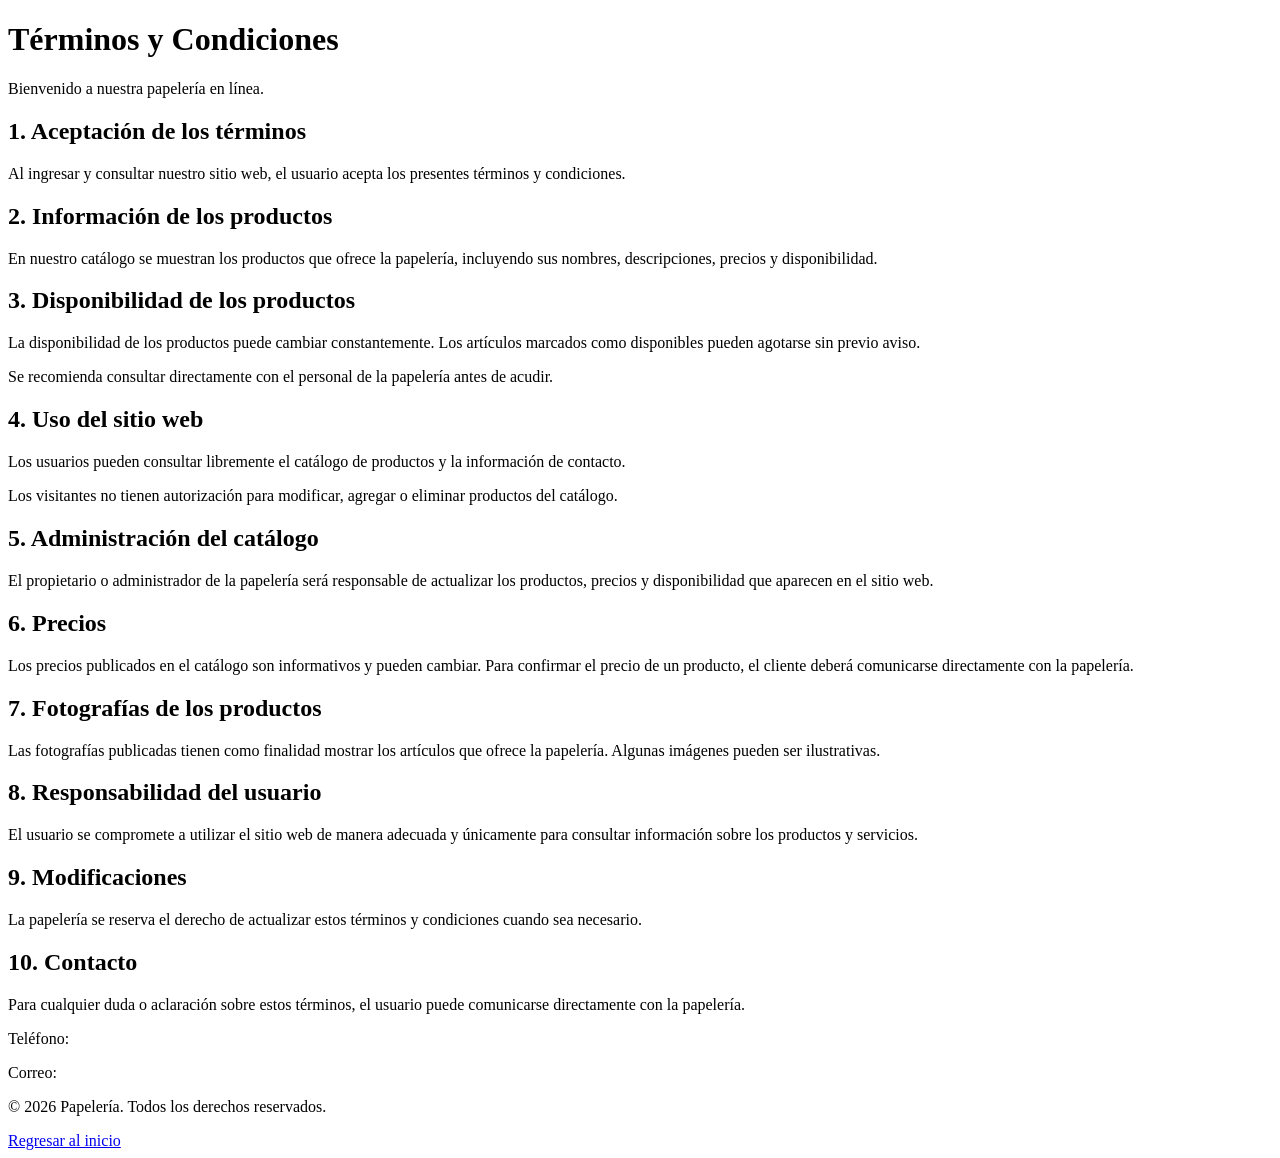
==== TERMINOS_CONDICIONES.html @ e27d794c "Agregar página de Términos y Condiciones  y agregar nuevos productos" ====
<!DOCTYPE html>
<html lang="es">

<head>
    <meta charset="UTF-8">
    <meta name="viewport" content="width=device-width, initial-scale=1.0">
    <title>Términos y Condiciones</title>
</head>

<body>

    <header>
        <h1>Términos y Condiciones</h1>
        <p>Bienvenido a nuestra papelería en línea.</p>
    </header>

    <main>

        <section>
            <h2>1. Aceptación de los términos</h2>
            <p>
                Al ingresar y consultar nuestro sitio web, el usuario
                acepta los presentes términos y condiciones.
            </p>
        </section>

        <section>
            <h2>2. Información de los productos</h2>
            <p>
                En nuestro catálogo se muestran los productos que
                ofrece la papelería, incluyendo sus nombres,
                descripciones, precios y disponibilidad.
            </p>
        </section>

        <section>
            <h2>3. Disponibilidad de los productos</h2>
            <p>
                La disponibilidad de los productos puede cambiar
                constantemente. Los artículos marcados como disponibles
                pueden agotarse sin previo aviso.
            </p>
            <p>
                Se recomienda consultar directamente con el personal
                de la papelería antes de acudir.
            </p>
        </section>

        <section>
            <h2>4. Uso del sitio web</h2>
            <p>
                Los usuarios pueden consultar libremente el catálogo
                de productos y la información de contacto.
            </p>
            <p>
                Los visitantes no tienen autorización para modificar,
                agregar o eliminar productos del catálogo.
            </p>
        </section>

        <section>
            <h2>5. Administración del catálogo</h2>
            <p>
                El propietario o administrador de la papelería será
                responsable de actualizar los productos, precios
                y disponibilidad que aparecen en el sitio web.
            </p>
        </section>

        <section>
            <h2>6. Precios</h2>
            <p>
                Los precios publicados en el catálogo son informativos
                y pueden cambiar. Para confirmar el precio de un
                producto, el cliente deberá comunicarse directamente
                con la papelería.
            </p>
        </section>

        <section>
            <h2>7. Fotografías de los productos</h2>
            <p>
                Las fotografías publicadas tienen como finalidad
                mostrar los artículos que ofrece la papelería.
                Algunas imágenes pueden ser ilustrativas.
            </p>
        </section>

        <section>
            <h2>8. Responsabilidad del usuario</h2>
            <p>
                El usuario se compromete a utilizar el sitio web
                de manera adecuada y únicamente para consultar
                información sobre los productos y servicios.
            </p>
        </section>

        <section>
            <h2>9. Modificaciones</h2>
            <p>
                La papelería se reserva el derecho de actualizar
                estos términos y condiciones cuando sea necesario.
            </p>
        </section>

        <section>
            <h2>10. Contacto</h2>
            <p>
                Para cualquier duda o aclaración sobre estos
                términos, el usuario puede comunicarse directamente
                con la papelería.
            </p>
            <p>Teléfono: </p>
            <p>Correo: </p>
        </section>

    </main>

    <footer>
        <p>© 2026 Papelería. Todos los derechos reservados.</p>
        <a href="index.html">Regresar al inicio</a>
    </footer>

</body>
</html>
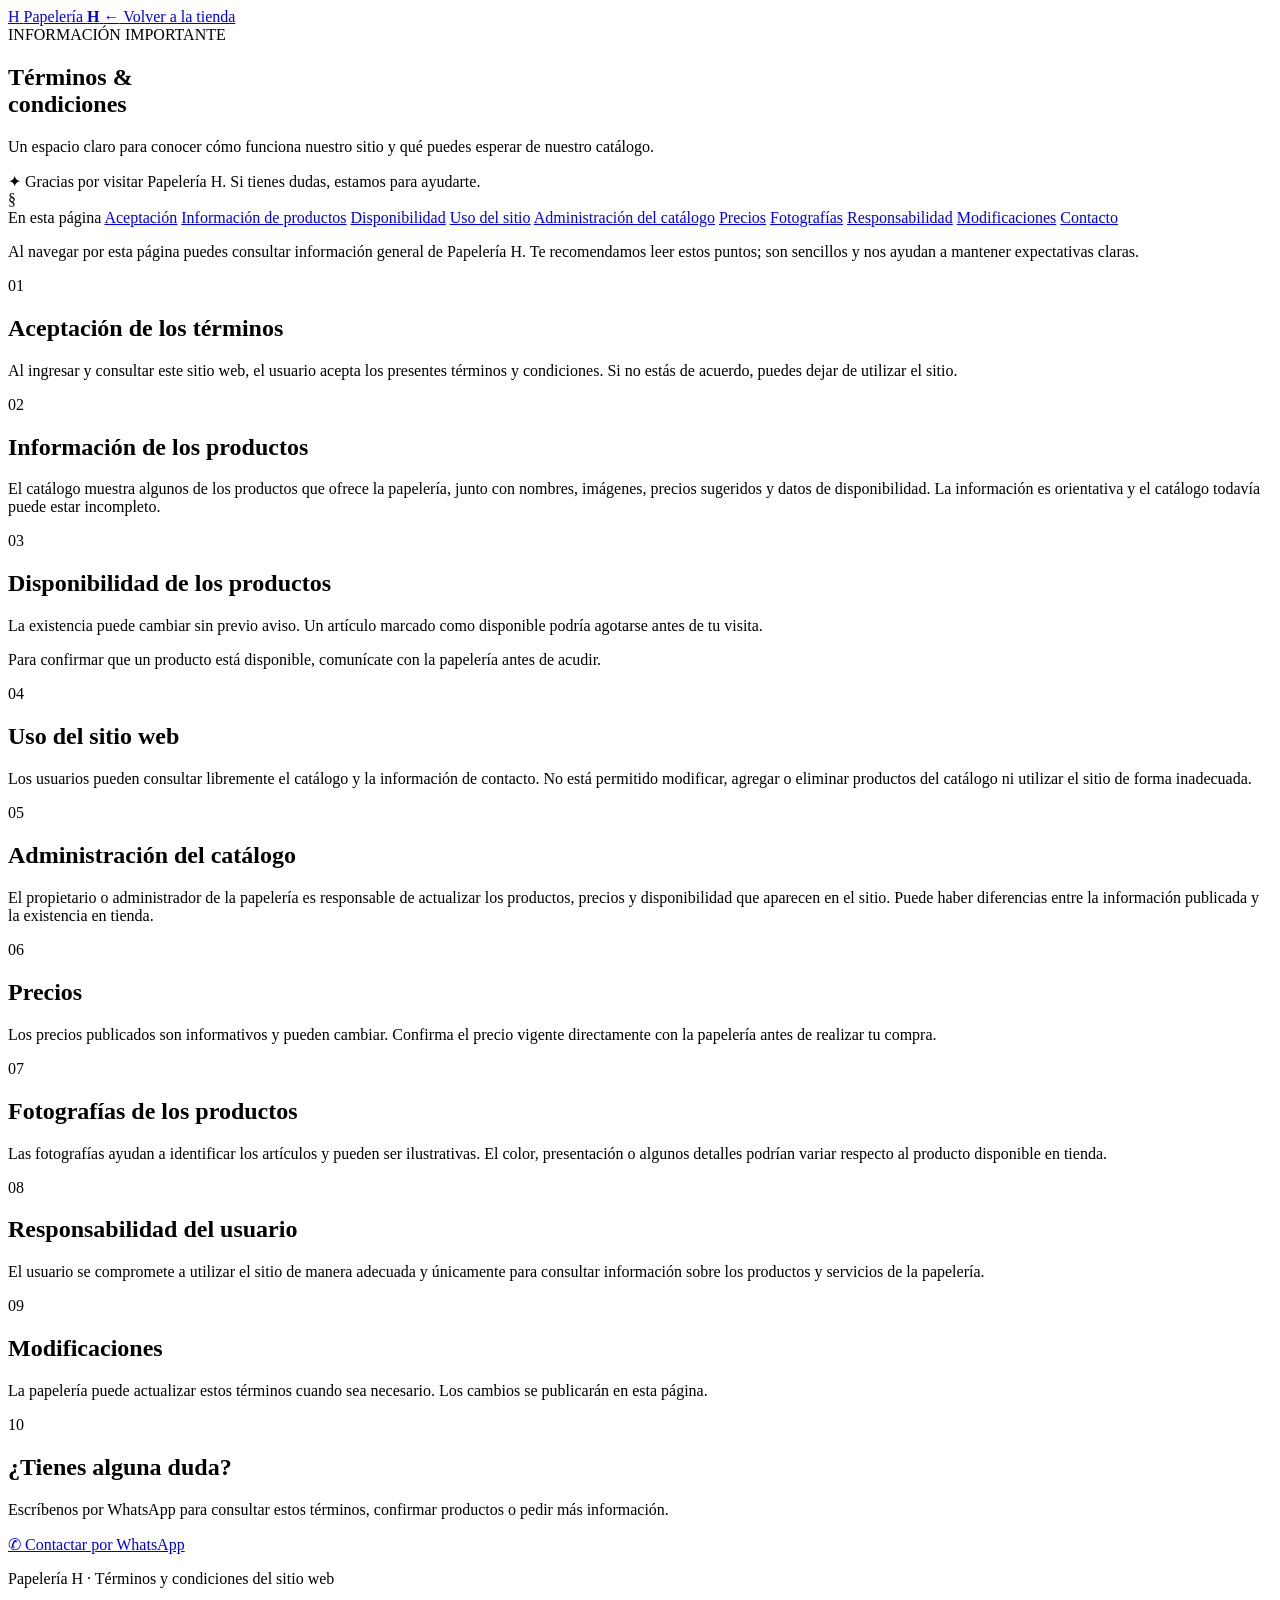
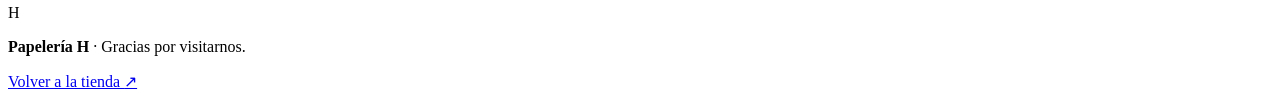
==== commit c438701f: "Actualizar términos y condiciones: mejorar estructura, agregar navegación y detalles de contacto" ====
--- a/TERMINOS_CONDICIONES.html
+++ b/TERMINOS_CONDICIONES.html
@@ -1,125 +1,145 @@
 <!DOCTYPE html>
 <html lang="es">
-
 <head>
     <meta charset="UTF-8">
     <meta name="viewport" content="width=device-width, initial-scale=1.0">
-    <title>Términos y Condiciones</title>
+    <meta name="theme-color" content="#15376b">
+    <meta name="description" content="Consulta las condiciones para usar y consultar el catálogo de Papelería H.">
+    <link rel="stylesheet" href="estilos.css">
+    <title>Términos y condiciones | Papelería H</title>
 </head>
-
 <body>
-
-    <header>
-        <h1>Términos y Condiciones</h1>
-        <p>Bienvenido a nuestra papelería en línea.</p>
+    <header class="barra-superior">
+        <a class="marca-terminos" href="index.html" aria-label="Papelería H, regresar al inicio">
+            <span class="marca-simbolo" aria-hidden="true">H</span>
+            <span>Papelería <strong>H</strong></span>
+        </a>
+        <a class="regresar-inicio" href="index.html"><span aria-hidden="true">←</span> Volver a la tienda</a>
     </header>
 
     <main>
-
-        <section>
-            <h2>1. Aceptación de los términos</h2>
-            <p>
-                Al ingresar y consultar nuestro sitio web, el usuario
-                acepta los presentes términos y condiciones.
-            </p>
+        <section class="portada-terminos" aria-labelledby="titulo-terminos">
+            <span class="etiqueta-portada">INFORMACIÓN IMPORTANTE</span>
+            <h1 id="titulo-terminos">Términos <span>&amp;</span><br>condiciones</h1>
+            <p>Un espacio claro para conocer cómo funciona nuestro sitio y qué puedes esperar de nuestro catálogo.</p>
+            <div class="nota-portada">
+                <span aria-hidden="true">✦</span>
+                <span>Gracias por visitar Papelería H. Si tienes dudas, estamos para ayudarte.</span>
+            </div>
+            <span class="decoracion-portada" aria-hidden="true">§</span>
         </section>
 
-        <section>
-            <h2>2. Información de los productos</h2>
-            <p>
-                En nuestro catálogo se muestran los productos que
-                ofrece la papelería, incluyendo sus nombres,
-                descripciones, precios y disponibilidad.
-            </p>
-        </section>
+        <div class="contenido-terminos">
+            <nav class="indice-terminos" aria-label="Índice de términos">
+                <span class="titulo-indice">En esta página</span>
+                <a href="#aceptacion">Aceptación</a>
+                <a href="#productos">Información de productos</a>
+                <a href="#disponibilidad">Disponibilidad</a>
+                <a href="#uso">Uso del sitio</a>
+                <a href="#catalogo">Administración del catálogo</a>
+                <a href="#precios">Precios</a>
+                <a href="#fotografias">Fotografías</a>
+                <a href="#responsabilidad">Responsabilidad</a>
+                <a href="#modificaciones">Modificaciones</a>
+                <a href="#contacto">Contacto</a>
+            </nav>
 
-        <section>
-            <h2>3. Disponibilidad de los productos</h2>
-            <p>
-                La disponibilidad de los productos puede cambiar
-                constantemente. Los artículos marcados como disponibles
-                pueden agotarse sin previo aviso.
-            </p>
-            <p>
-                Se recomienda consultar directamente con el personal
-                de la papelería antes de acudir.
-            </p>
-        </section>
+            <article class="lista-terminos">
+                <p class="introduccion-terminos">Al navegar por esta página puedes consultar información general de Papelería H. Te recomendamos leer estos puntos; son sencillos y nos ayudan a mantener expectativas claras.</p>
 
-        <section>
-            <h2>4. Uso del sitio web</h2>
-            <p>
-                Los usuarios pueden consultar libremente el catálogo
-                de productos y la información de contacto.
-            </p>
-            <p>
-                Los visitantes no tienen autorización para modificar,
-                agregar o eliminar productos del catálogo.
-            </p>
-        </section>
+                <section class="termino" id="aceptacion">
+                    <span class="numero-termino">01</span>
+                    <div>
+                        <h2>Aceptación de los términos</h2>
+                        <p>Al ingresar y consultar este sitio web, el usuario acepta los presentes términos y condiciones. Si no estás de acuerdo, puedes dejar de utilizar el sitio.</p>
+                    </div>
+                </section>
 
-        <section>
-            <h2>5. Administración del catálogo</h2>
-            <p>
-                El propietario o administrador de la papelería será
-                responsable de actualizar los productos, precios
-                y disponibilidad que aparecen en el sitio web.
-            </p>
-        </section>
+                <section class="termino" id="productos">
+                    <span class="numero-termino">02</span>
+                    <div>
+                        <h2>Información de los productos</h2>
+                        <p>El catálogo muestra algunos de los productos que ofrece la papelería, junto con nombres, imágenes, precios sugeridos y datos de disponibilidad. La información es orientativa y el catálogo todavía puede estar incompleto.</p>
+                    </div>
+                </section>
 
-        <section>
-            <h2>6. Precios</h2>
-            <p>
-                Los precios publicados en el catálogo son informativos
-                y pueden cambiar. Para confirmar el precio de un
-                producto, el cliente deberá comunicarse directamente
-                con la papelería.
-            </p>
-        </section>
+                <section class="termino" id="disponibilidad">
+                    <span class="numero-termino">03</span>
+                    <div>
+                        <h2>Disponibilidad de los productos</h2>
+                        <p>La existencia puede cambiar sin previo aviso. Un artículo marcado como disponible podría agotarse antes de tu visita.</p>
+                        <p>Para confirmar que un producto está disponible, comunícate con la papelería antes de acudir.</p>
+                    </div>
+                </section>
 
-        <section>
-            <h2>7. Fotografías de los productos</h2>
-            <p>
-                Las fotografías publicadas tienen como finalidad
-                mostrar los artículos que ofrece la papelería.
-                Algunas imágenes pueden ser ilustrativas.
-            </p>
-        </section>
+                <section class="termino" id="uso">
+                    <span class="numero-termino">04</span>
+                    <div>
+                        <h2>Uso del sitio web</h2>
+                        <p>Los usuarios pueden consultar libremente el catálogo y la información de contacto. No está permitido modificar, agregar o eliminar productos del catálogo ni utilizar el sitio de forma inadecuada.</p>
+                    </div>
+                </section>
 
-        <section>
-            <h2>8. Responsabilidad del usuario</h2>
-            <p>
-                El usuario se compromete a utilizar el sitio web
-                de manera adecuada y únicamente para consultar
-                información sobre los productos y servicios.
-            </p>
-        </section>
+                <section class="termino" id="catalogo">
+                    <span class="numero-termino">05</span>
+                    <div>
+                        <h2>Administración del catálogo</h2>
+                        <p>El propietario o administrador de la papelería es responsable de actualizar los productos, precios y disponibilidad que aparecen en el sitio. Puede haber diferencias entre la información publicada y la existencia en tienda.</p>
+                    </div>
+                </section>
 
-        <section>
-            <h2>9. Modificaciones</h2>
-            <p>
-                La papelería se reserva el derecho de actualizar
-                estos términos y condiciones cuando sea necesario.
-            </p>
-        </section>
+                <section class="termino" id="precios">
+                    <span class="numero-termino">06</span>
+                    <div>
+                        <h2>Precios</h2>
+                        <p>Los precios publicados son informativos y pueden cambiar. Confirma el precio vigente directamente con la papelería antes de realizar tu compra.</p>
+                    </div>
+                </section>
 
-        <section>
-            <h2>10. Contacto</h2>
-            <p>
-                Para cualquier duda o aclaración sobre estos
-                términos, el usuario puede comunicarse directamente
-                con la papelería.
-            </p>
-            <p>Teléfono: </p>
-            <p>Correo: </p>
-        </section>
+                <section class="termino" id="fotografias">
+                    <span class="numero-termino">07</span>
+                    <div>
+                        <h2>Fotografías de los productos</h2>
+                        <p>Las fotografías ayudan a identificar los artículos y pueden ser ilustrativas. El color, presentación o algunos detalles podrían variar respecto al producto disponible en tienda.</p>
+                    </div>
+                </section>
 
+                <section class="termino" id="responsabilidad">
+                    <span class="numero-termino">08</span>
+                    <div>
+                        <h2>Responsabilidad del usuario</h2>
+                        <p>El usuario se compromete a utilizar el sitio de manera adecuada y únicamente para consultar información sobre los productos y servicios de la papelería.</p>
+                    </div>
+                </section>
+
+                <section class="termino" id="modificaciones">
+                    <span class="numero-termino">09</span>
+                    <div>
+                        <h2>Modificaciones</h2>
+                        <p>La papelería puede actualizar estos términos cuando sea necesario. Los cambios se publicarán en esta página.</p>
+                    </div>
+                </section>
+
+                <section class="termino termino-contacto" id="contacto">
+                    <span class="numero-termino">10</span>
+                    <div>
+                        <h2>¿Tienes alguna duda?</h2>
+                        <p>Escríbenos por WhatsApp para consultar estos términos, confirmar productos o pedir más información.</p>
+                        <a class="boton-contacto" href="https://wa.me/5215611342106" target="_blank" rel="noopener noreferrer">
+                            <span aria-hidden="true">✆</span> Contactar por WhatsApp
+                        </a>
+                    </div>
+                </section>
+
+                <p class="actualizacion">Papelería H · Términos y condiciones del sitio web</p>
+            </article>
+        </div>
     </main>
 
-    <footer>
-        <p>© 2026 Papelería. Todos los derechos reservados.</p>
-        <a href="index.html">Regresar al inicio</a>
+    <footer class="pie-terminos">
+        <span class="marca-simbolo" aria-hidden="true">H</span>
+        <p><strong>Papelería H</strong> · Gracias por visitarnos.</p>
+        <a href="index.html">Volver a la tienda <span aria-hidden="true">↗</span></a>
     </footer>
-
 </body>
 </html>
